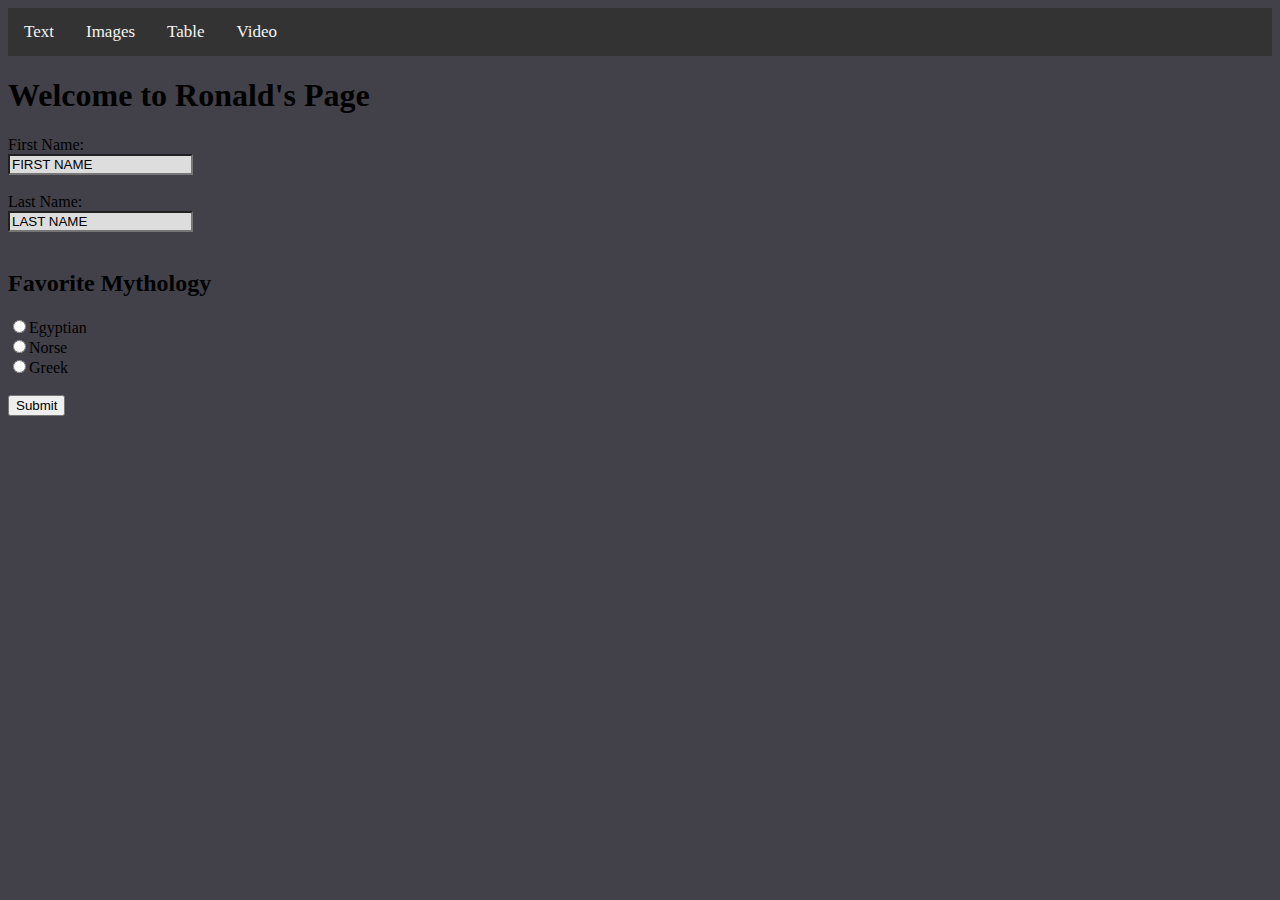
==== index.html @ 967edbbe "Merge pull request #1 from rpchoang/master" ====
<!DOCTYPE html>

<html>

<head>

    <link rel = "stylesheet" href ="style.css">
    <title>Ronald Hoang CS185 PA1</title>
</head>

<body>


    <div class = "navbar">
        <a href = "index.html"> Text</a>
        <a href ="imagespage.html"> Images </a>
        <a href = "tablepage.html"> Table </a>
        <a href = "videospage.html"> Video </a>
    </div>
<h1>Welcome to Ronald's Page</h1>

<form>
    <label for="fname">First Name:</label><br>
    <input type="text" id ="fname" value="FIRST NAME"><br><br>
    <label for="lname">Last Name:</label><br>
    <input type="text" id ="fname" value="LAST NAME"><br><br>

    <h2>Favorite Mythology</h2>
    <input type="Radio" name="mythos" value="egypt">Egyptian<br>
    <input type="Radio" name="mythos" value="norse">Norse<br>
    <input type="Radio" name="mythos" value="greek">Greek<br><br>
    <input type = "submit" value="Submit">
</form>



</body>
</html>
---- style.css ----
body{background-color: #42414A;}
.parent_container{
    display: grid;
    grid-template-columns: 1fr 1fr 1fr ;
    background-color: #42414A;
    padding: 5px;
    color: whitesmoke;
}
.child{
    background-color: lightslategray;
    border: 1px solid gray;
    padding: 1px;
    font-size: 12px;
    text-align: center;
}

.navbar{
    overflow: hidden;
    background-color: #333;
}

.navbar a{
    float: left;
    color: whitesmoke;
    text-align: center;
    padding: 14px 16px;
    text-decoration: none;
    font-size: 17px;
}

.navbar a:hover{
    background-color: #ddd;
    color: black;
}

input[type=text] {
    background-color:#ddd;
    color:black;
}

img {
    display: block;
    max-width:300px;
    width: auto;
    height: auto;
  }


.img_table{
    display: grid;
    grid-template-columns: 1fr 1fr 1fr;
    padding: 10px 100px;
    justify-items: center;
}
.images{
    padding: 10px 100px;
    font-size: 12px;
    text-align: center;
}
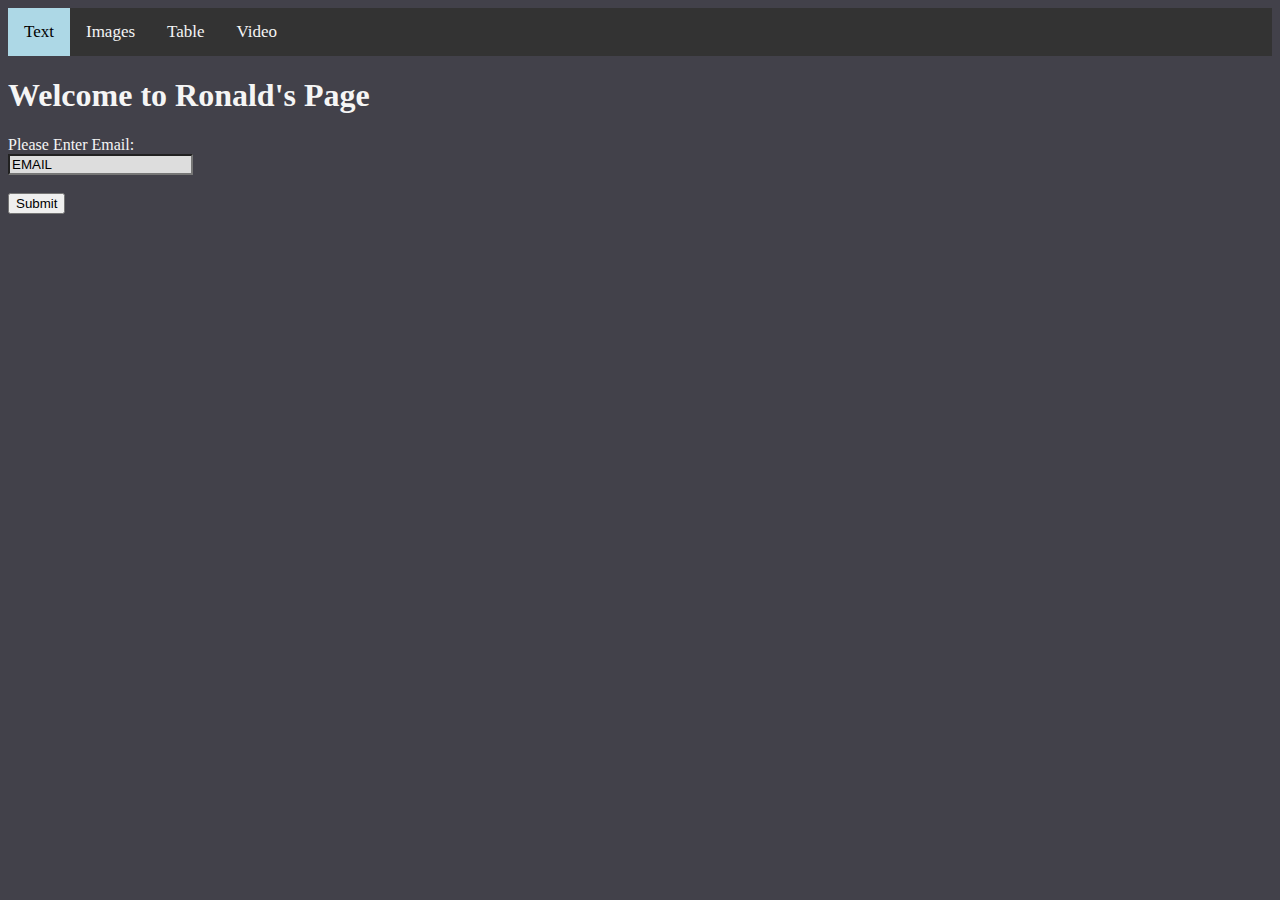
==== commit 0550339a: "Image popout now works" ====
--- a/index.html
+++ b/index.html
@@ -12,16 +12,17 @@
 
 
     <div class = "navbar">
-        <a href = "index.html"> Text</a>
-        <a href ="imagespage.html"> Images </a>
+        <a href = "index.html" class ='active-page'> Text</a>
+        <a href = "imagespage.html"> Images </a>
         <a href = "tablepage.html"> Table </a>
         <a href = "videospage.html"> Video </a>
     </div>
 <h1>Welcome to Ronald's Page</h1>
 
 <form>
-    <label for="fname">First Name:</label><br>
-    <input type="text" id ="fname" value="FIRST NAME"><br><br>
+    <label for="fname">Please Enter Email:</label><br>
+    <input type="text" id ="email" value="EMAIL"><br><br>
+    <!--
     <label for="lname">Last Name:</label><br>
     <input type="text" id ="fname" value="LAST NAME"><br><br>
 
@@ -29,10 +30,12 @@
     <input type="Radio" name="mythos" value="egypt">Egyptian<br>
     <input type="Radio" name="mythos" value="norse">Norse<br>
     <input type="Radio" name="mythos" value="greek">Greek<br><br>
+            //-->
     <input type = "submit" value="Submit">
 </form>
 
+    
 
 
 </body>
-</html>+</html>
--- a/style.css
+++ b/style.css
@@ -1,24 +1,46 @@
 
-body{background-color: #42414A;}
-.parent_container{
-    display: grid;
-    grid-template-columns: 1fr 1fr 1fr ;
-    background-color: #42414A;
-    padding: 5px;
+body{
+background-color: #42414A;
+color: whitesmoke;
+}
+
+table a.link {
+    color: lightskyblue;
+}
+
+table a.hover {
     color: whitesmoke;
 }
-.child{
-    background-color: lightslategray;
-    border: 1px solid gray;
-    padding: 1px;
-    font-size: 12px;
-    text-align: center;
+
+table a.visited {
+    color: darkseagreen;
+}
+
+table, th, td{
+    border: 1px solid whitesmoke;
+    border-collapse: collapse;
+}
+table tr td {
+    padding:0;  
+}
+table tr td:nth-child(1) {
+    width:200px;
+}
+table tr td:nth-child(2) {
+    width:800px;
+}
+table tr td:nth-child(3) {
+    width:130px;
+}
+table tr td:nth-child(3) {
+    width:100px;
 }
 
 .navbar{
     overflow: hidden;
     background-color: #333;
 }
+
 
 .navbar a{
     float: left;
@@ -34,27 +56,105 @@
     color: black;
 }
 
+.navbar a.active-page{
+    background-color: #ADD8E6;
+    color: black;
+}
+
 input[type=text] {
     background-color:#ddd;
     color:black;
 }
 
 img {
-    display: block;
-    max-width:300px;
-    width: auto;
-    height: auto;
+    max-width: 100%;
   }
 
+/* https://www.w3schools.com/cssref/css3_pr_columns.asp
+https://css-tricks.com/piecing-together-approaches-for-a-css-masonry-layout/
+*/
+.img_table{
+    margin: 0 auto;
+    padding-top: 30px;
+    columns: 320px 4;
+    column-gap: 1rem;
+    text-align: center;
+    height: auto;
+}
 
+.images:hover {opacity: 0.7;}
+
+/**https://www.w3schools.com/howto/howto_css_modal_images.asp**/
+.popout {
+    display: none; 
+    position: fixed; 
+    z-index: 1; 
+
+    float: left;
+    left: 50%;
+    top: 50%;
+    transform: translate(-50%, -50%);
+
+    width: 100%; 
+    height: 100%; 
+    background-color: rgb(0,0,0); 
+    background-color: rgba(0,0,0,0.9); 
+    margin: 0 auto;
+    text-align: center;
+    vertical-align: middle;
+
+    padding-top: 300px;
+
+  }
+
+.photenlrg{
+    display: block;
+    margin-left: auto;
+    margin-right: auto;
+
+    width: 80%;
+    max-width: 700px;
+}
+
+.images{
+    max-width: 300px;
+    margin: 0 1rem 1rem 0;
+    display: inline-block;
+    width: 100%;
+}
+
+.images > img:on {
+    width: 500px;
+    height: 200px;
+}
+
+.vid_table{
+    margin: auto;
+    columns: 580px 3;
+    column-gap: 10px;
+}
+.videos{
+    max-width: 100%;
+    margin: 0 10px 10px 0;
+    display: inline-block;
+    width: 100%;
+}
+
+/*
 .img_table{
-    display: grid;
-    grid-template-columns: 1fr 1fr 1fr;
-    padding: 10px 100px;
-    justify-items: center;
+    display: flex;
+    flex-flow: column wrap;
+    max-height: 1000px;
+    justify-content: center;
+    align-items: center;
+    line-height: 0;
+    height: auto;
 }
 .images{
-    padding: 10px 100px;
-    font-size: 12px;
-    text-align: center;
-}+    flex: 1;
+    flex-basis: 200px;
+    margin: 0 1rem 1rem 0;
+    padding: 10px;
+    align-self: column;
+}
+*/